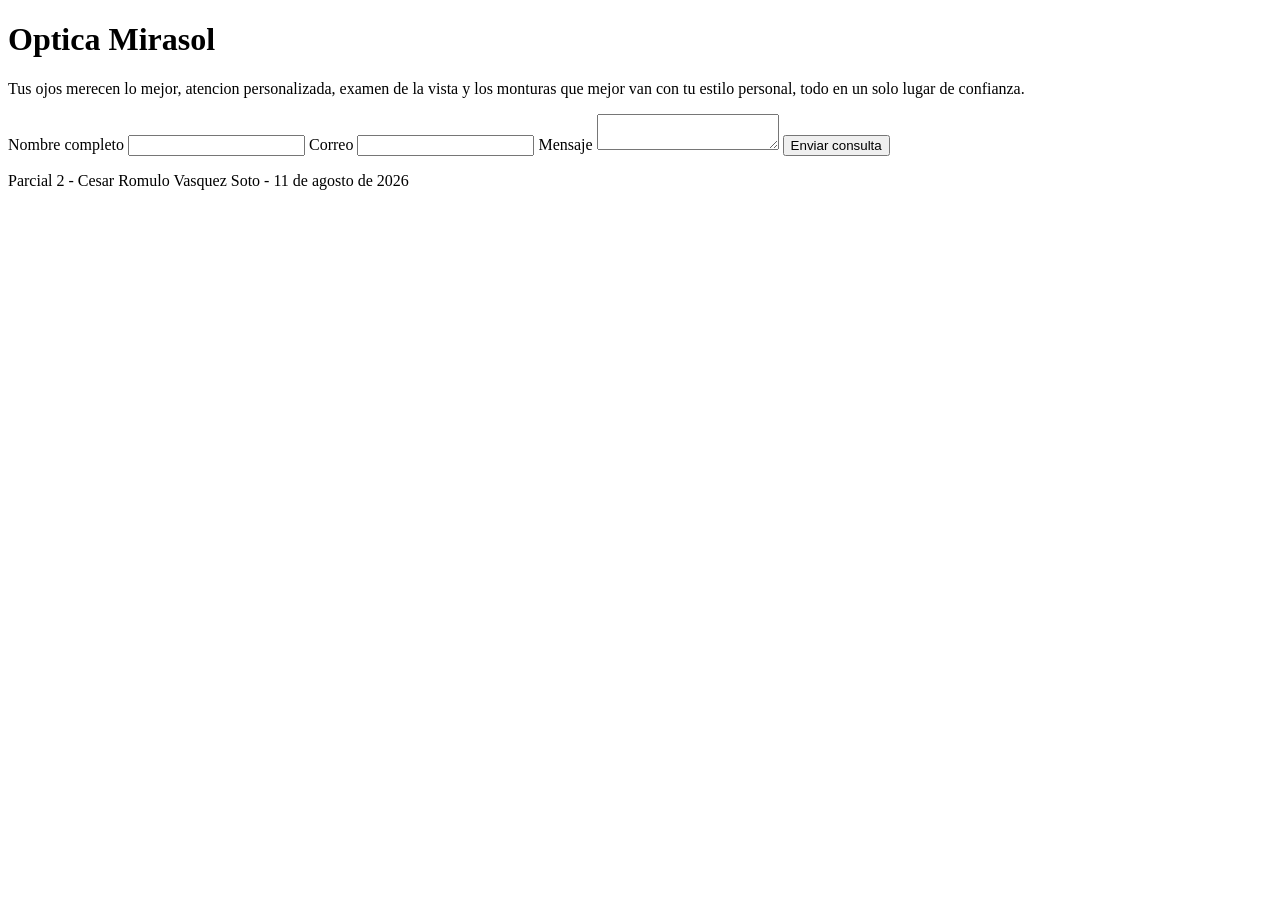
==== parcial2/index.html @ e6e3c377 "Primer Comit Segundo Parcial" ====
<!DOCTYPE html>
<html lang="es">
<head>
    <meta charset="UTF-8">
    <meta name="viewport" content="width=device-width, initial-scale=1.0">
    <title>Optica Mirasol</title>
</head>
<body>

    <header>
        <h1>Optica Mirasol</h1>
        <p>Tus ojos merecen lo mejor, atencion personalizada,
        examen de la vista y los monturas que mejor van con tu estilo personal, todo en un
        solo lugar de confianza.</p>
    </header>

    <main>
        <form id="form-cita" novalidate method="POST" action="procesar.php">

            <label for="nombre">Nombre completo</label>
            <input type="text" id="nombre" name="nombre">

            <label for="correo">Correo</label>
            <input type="email" id="correo" name="correo">

            <label for="mensaje">Mensaje</label>
            <textarea id="mensaje" name="mensaje"></textarea>

            <button type="submit">Enviar consulta</button>

            <p id="aviso" class="aviso"></p>

        </form>
    </main>

    <footer>
        Parcial 2 - Cesar Romulo Vasquez Soto - 11 de agosto de 2026
    </footer>

    <script src="script.js"></script>
</body>
</html>
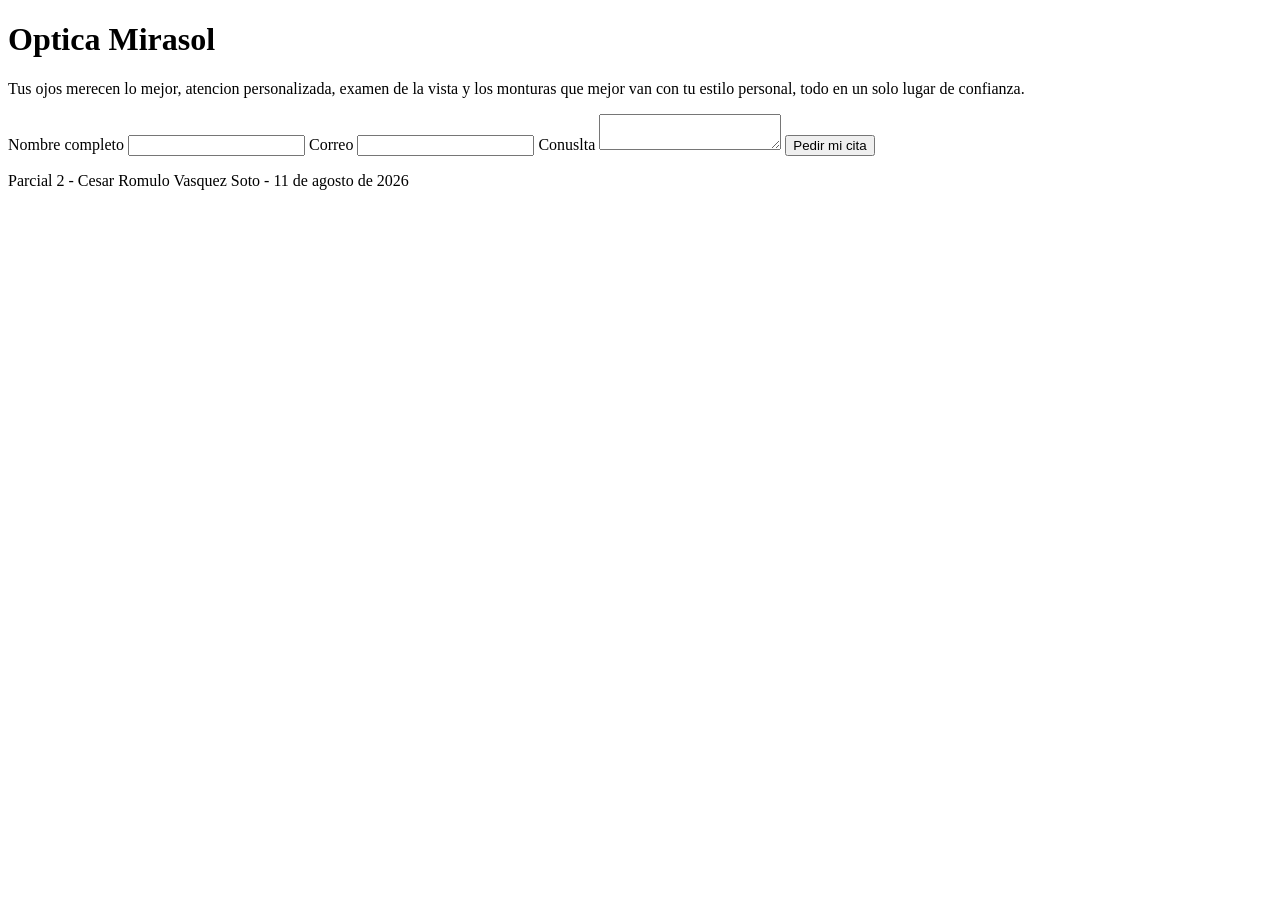
==== commit 6cff2733: "Implementacion de js" ====
--- a/parcial2/index.html
+++ b/parcial2/index.html
@@ -18,17 +18,17 @@
         <form id="form-cita" novalidate method="POST" action="procesar.php">
 
             <label for="nombre">Nombre completo</label>
-            <input type="text" id="nombre" name="nombre">
+            <input type="text" id="nombre" name="nombre" required>
 
             <label for="correo">Correo</label>
-            <input type="email" id="correo" name="correo">
+            <input type="email" id="correo" name="correo" required>
 
-            <label for="mensaje">Mensaje</label>
-            <textarea id="mensaje" name="mensaje"></textarea>
+            <label for="consulta">Conuslta</label>
+            <textarea id="consulta" name="consulta"></textarea>
 
-            <button type="submit">Enviar consulta</button>
+            <button type="submit">Pedir mi cita</button>
 
-            <p id="aviso" class="aviso"></p>
+            <p id="aviso-cita" class="aviso"></p>
 
         </form>
     </main>
